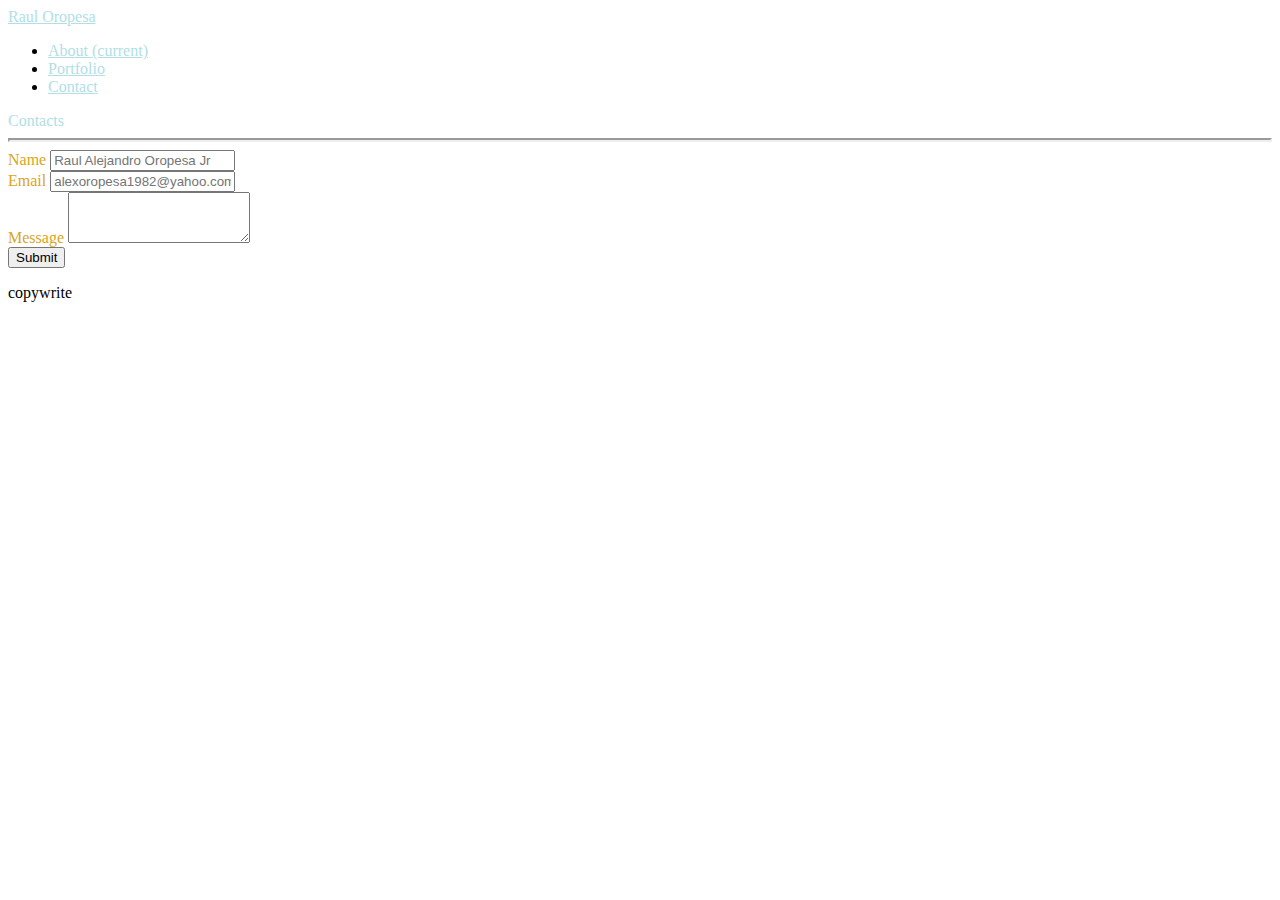
==== contact.html @ 71cd5593 "first commit" ====
<!DOCTYPE html>
<html lang="en">
    <meta http-equiv="Content-Type" content="text/html;charset=UTF-8">
    <meta name="viewport" content="width=device-width, initial-scale=1.0">
<head>
    <link rel="stylesheet" href="https://stackpath.bootstrapcdn.com/bootstrap/4.5.0/css/bootstrap.min.css" integrity="sha384-9aIt2nRpC12Uk9gS9baDl411NQApFmC26EwAOH8WgZl5MYYxFfc+NcPb1dKGj7Sk" crossorigin="anonymous">
    <link rel="stylesheet" href="./assets/css/contact.css">
    <link rel="stylesheet" href="navbar.css">
    
    <title>Document</title>
</head>
<body>
    <nav class="navbar navbar-expand-lg navbar-light bg-light invisible">
         <a class="navbar-brand visible" id="navbar-brand visible" style="color: powderblue;" href="#">Raul Oropesa</a>
      <ul class="navbar-nav">
        <li class="nav-item active">
          <a class="nav-link visible" style="color: powderblue;" href="index.html">About <span class="sr-only">(current)</span></a>
        </li>
        <li class="nav-item">
          <a class="nav-link visible" style="color: powderblue;" href="Port.html">Portfolio</a>
        </li>
        <li class="nav-item">
          <a class="nav-link visible" style="color: powderblue;" href="contact.html">Contact</a>
        </li>
      </ul>
    </nav>
  <section>
    <form class="contacts">
        <header class="header" style="color: powderblue;">Contacts</header>
        <hr style="border-width: 2px">
      <div class="form-group">
        <label for="formGroupExampleInput" style="color: goldenrod;">Name</label>
        <input type="text" class="form-control " id="formGroupExampleInput" placeholder="Raul Alejandro Oropesa Jr">
      </div>
      <div class="form-group">
        <label for="formGroupExampleInput2" style="color: goldenrod;">Email</label>
        <input type="text" class="form-control" id="formGroupExampleInput2" placeholder="alexoropesa1982@yahoo.com">
      </div>
      <div class="form-group">
        <label class="message" for="exampleFormControlTextarea1" style="color: goldenrod;">Message</label>
        <textarea class="form-control " id="exampleFormControlTextarea1" rows="3"></textarea>
      </div>
        <button>Submit</button>
    </form>
  </section>
  <style>
    body {
      background-image: url('./assets/img/codeBackGround_2.jpg');
         }
    </style>
        <footer class="footer"><p class="copywrite">copywrite</p></footer>
  </body>
</html>
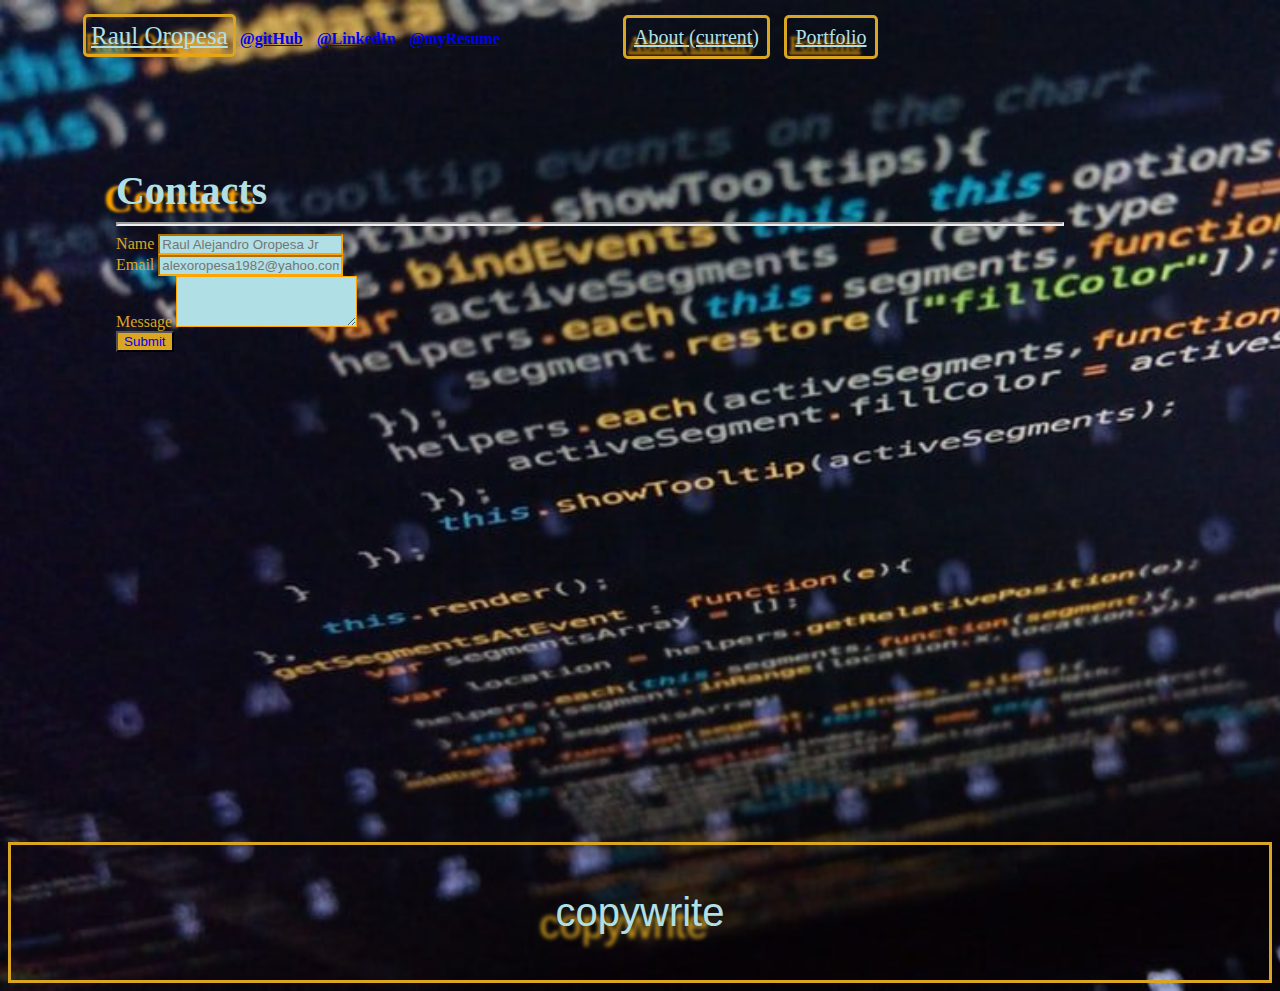
==== commit dd5de43c: "added links to contacts file" ====
--- a/contact.html
+++ b/contact.html
@@ -12,15 +12,15 @@
 <body>
     <nav class="navbar navbar-expand-lg navbar-light bg-light invisible">
          <a class="navbar-brand visible" id="navbar-brand visible" style="color: powderblue;" href="#">Raul Oropesa</a>
+         <a class="github visible"href="https://github.com/Rauloropesa3">@gitHub</a>
+            <a class="linkedIn visible"href="https://www.linkedin.com/in/raojr12lr21af17rf17rioiii21/">@LinkedIn</a>
+            <a class="myResume visible"href="https://docs.google.com/document/d/1btX-DJg7FpVJJwLP12ncw2JpDO5hVcbkurCUnPvb26o/edit?usp=sharing">@myResume</a>
       <ul class="navbar-nav">
         <li class="nav-item active">
           <a class="nav-link visible" style="color: powderblue;" href="index.html">About <span class="sr-only">(current)</span></a>
         </li>
         <li class="nav-item">
           <a class="nav-link visible" style="color: powderblue;" href="Port.html">Portfolio</a>
-        </li>
-        <li class="nav-item">
-          <a class="nav-link visible" style="color: powderblue;" href="contact.html">Contact</a>
         </li>
       </ul>
     </nav>
--- a/assets/css/contact.css
+++ b/assets/css/contact.css
@@ -0,0 +1,429 @@
+body{
+    background-size: cover;
+}
+
+.form-control{
+    background-color: powderblue;
+    border-color: orange;
+}
+
+.navbar-brand{
+    padding: 5px;
+    border-style: solid;
+    border-color: goldenrod;
+    border-radius: 5px;
+    text-shadow: orange -6px 7px 3px;
+    margin-left: 75px;
+    font-size: 25px;
+  }
+
+  .nav-link{
+    padding: 8px;
+    border-style: solid;
+    border-color: goldenrod;
+    border-radius: 5px ;
+    text-shadow: orange -6px 7px 3px;
+    font-size: 20px;
+  }
+
+  .github{
+    font-weight: bolder;
+  }
+
+  .linkedIn{
+    font-weight: bolder;
+    margin-left: 10px;
+  }
+
+  .myResume{
+    font-weight: bolder;
+    margin-left: 10px;
+  }
+  .header{
+     font-size: 40px;
+           text-shadow: orange -12px 8px 3px;
+  }
+
+  .copywrite{
+      text-align: center;
+    font-size: 20px;
+    font-family: Verdana, Geneva, Tahoma, sans-serif;
+    font-size: 40px;
+    color: powderblue;
+    text-shadow: goldenrod -16px 12px 4px
+  
+  }
+   .footer{
+     border-style: solid;
+     border-color: goldenrod;
+     padding: 5px;
+   }
+
+   button{
+    background-color: goldenrod;
+    color: blue;
+}
+  
+
+@media screen and (max-width:1600px){
+    
+  .navbar-expand-lg {
+      width: 100%;
+      padding: 0;
+  }
+
+  #navbar-brand {
+      width: 30%;
+      margin-left: 32px;
+      padding: 12px;
+      font-size: 20px;
+      text-align: left;
+      font-family: serif;
+      font-weight: 700;
+  }
+
+  .navbar-nav {
+      margin-right: 10px;
+      text-align: right;
+      font-size: 12px;
+      display: inline-block;
+      width: 30%;
+      padding: 0px;
+  }
+
+  ul li {
+      display: inline-block;
+      padding:1.5%
+  }
+
+  section{
+      padding: 3%;
+      width: 100%;
+      height: 700px;
+  }
+
+  header{
+      font-family: serif;
+      font-size: 25px;
+      font-weight: 600;
+  }
+
+  .contacts{
+      width: 75%;
+      padding: 5%;
+      margin-left: 7px;
+  }
+
+.footer{
+  border-style: solid;
+  border-color: goldenrod;
+  padding: 5px;
+}
+
+.copywrite{
+    text-align: center;
+}
+
+
+}
+
+@media screen and (max-width:1350px){
+  
+  .navbar-expand-lg {
+      width: 100%;
+      padding: 0;
+  }
+
+  #navbar-brand {
+      width: 30%;
+      margin-left: 32px;
+      padding: 12px;
+      font-size: 20px;
+      text-align: center;
+      font-family: serif;
+      font-weight: 700;
+  }
+
+  .navbar-nav {
+      margin-right: 10px;
+      text-align: right;
+      font-size: 12px;
+      display: inline-block;
+      width: 30%;
+      padding: 0px;
+  }
+
+  ul li {
+      display: inline-block;
+      padding:1.5%
+  }
+
+  section{
+      padding: 3%;
+      width: 100%;
+      height: 700px;
+  }
+
+  header{
+      font-family: serif;
+      font-size: 25px;
+      font-weight: 600;
+  }
+  .contacts{
+      width: 75%;
+      padding: 5%;
+      margin-left: 7px;
+  }
+
+  .copywrite{
+    text-align: center;
+  font-size: 20px;
+  font-family: Verdana, Geneva, Tahoma, sans-serif;
+  font-size: 40px;
+  color: powderblue;
+  text-shadow: goldenrod -16px 12px 4px
+
+}
+ .footer{
+   border-style: solid;
+   border-color: goldenrod;
+   padding: 5px;
+ }
+ 
+}
+
+
+
+@media screen and (max-width:1200px){
+  
+  .navbar-expand-lg {
+      width: 100%;
+      padding: 0;
+  }
+
+  #navbar-brand {
+      width: 30%;
+      margin-left: 32px;
+      padding: 12px;
+      font-size: 20px;
+      text-align: center;
+      font-family: serif;
+      font-weight: 700;
+  }
+
+  .navbar-nav {
+      margin-right: 10px;
+      text-align: right;
+      font-size: 12px;
+      display: inline-block;
+      width: 30%;
+      padding: 0px;
+  }
+
+  ul li {
+      display: inline-block;
+      padding:1.5%
+  }
+
+  section{
+      padding: 3%;
+      width: 100%;
+      height: 700px;
+  }
+
+  header{
+      font-family: serif;
+      font-size: 25px;
+      font-weight: 600;
+  }
+
+  .contacts{
+      width: 75%;
+      padding: 5%;
+      margin-left: 7px;
+  }
+
+
+  footer{
+  
+      color: powderblue;
+      text-align: center;
+      font-size: 15px;
+      padding: 2.5%;
+  }
+
+}
+
+@media screen and (max-width:980px){
+  
+  .navbar-expand-lg {
+      width: 100%;
+      padding: 0;
+  }
+
+  #navbar-brand {
+      width: 30%;
+      margin-left: 32px;
+      padding: 12px;
+      font-size: 20px;
+      text-align: center;
+      font-family: serif;
+      font-weight: 700;
+  }
+
+  .navbar-nav {
+      margin-right: 10px;
+      text-align: right;
+      font-size: 12px;
+      display: inline-block;
+      width: 30%;
+      padding: 0px;
+  }
+
+  ul li {
+      display: inline-block;
+      padding:1.5%
+  }
+
+  section{
+      padding: 3%;
+      width: 100%;
+      height: 700px;
+  }
+
+  header{
+      font-family: serif;
+      font-size: 25px;
+      font-weight: 600;
+  }
+
+  .contacts{
+      width: 75%;
+      padding: 5%;
+      margin-left: 7px;
+  }
+  
+
+
+  
+.footer{
+    border-style: solid;
+    border-color: goldenrod;
+    padding: 5px;
+  }
+
+}
+
+  @media screen and (max-width:768px){
+  
+      .navbar-expand-lg {
+          width: 100%;
+          padding: 0;
+      }
+
+      #navbar-brand {
+          width: 30%;
+          margin-left: 20px;
+          padding: 10px;
+          font-size: 20px;
+          text-align: center;
+          
+      }
+  
+      .navbar-nav {
+          text-align: right;
+          width: 50%;
+          padding: 0px;
+          
+      }
+
+  
+      ul li {
+          display: inline-block;
+          padding:1.5%
+      }
+
+      section{
+          width: 100%;
+          height: 800px;
+          padding: 2.5%;
+      }
+
+      header{
+         color: teal; 
+      }
+
+      .contacts{
+          width: 100%;
+          margin-left: 0px;
+          margin-top: 12px;
+          
+          padding: 5%;
+
+      }
+
+      .footer{
+        border-style: solid;
+        border-color: goldenrod;
+        padding: 5px;
+      }
+
+      
+     }
+
+      @media screen and (max-width:640px){
+  
+          .navbar-expand-lg {
+              width: 100%;
+              padding: 0;
+          }
+
+          #navbar-brand {
+              width: 100%;
+              margin: 0;
+              padding: 15px;
+              font-size: 25px;
+              text-align: center;
+          }
+      
+          .navbar-nav {
+              text-align: center;
+              display: inline-block;
+              width: 100%;
+              font-size: 13px;
+          }
+      
+          ul li {
+              display: inline-block;
+              padding:1.0%
+          }
+
+          section{
+              width: 100%;
+              height: 800px;
+              padding: 3%;
+          }
+
+          header{
+              font-size: 25px;
+              font-weight: 600;
+              font-family: serif;
+          }
+
+          .contacts{
+              width: 100%;
+              padding: 5%;
+          }
+          
+          .footer{
+            border-style: solid;
+            border-color: goldenrod;
+            padding: 5px;
+          }
+
+          .textarea{
+              height: 500px;
+          }
+          
+        
+           }